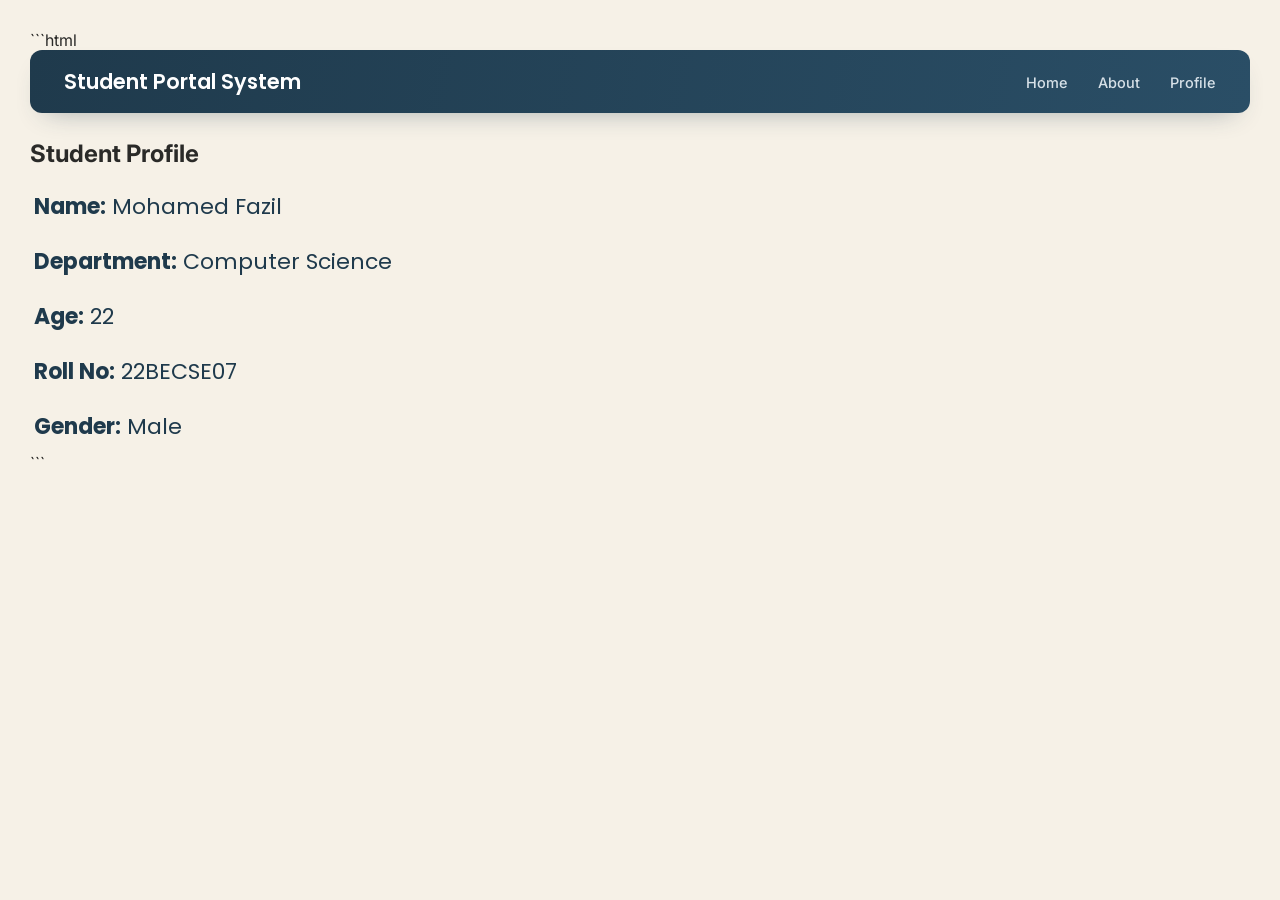
==== profile.html @ d8080666 "added files" ====
```html
<!DOCTYPE html>
<html lang="en">
<head>
    <meta charset="UTF-8">
    <meta name="viewport" content="width=device-width, initial-scale=1.0">
    <title>Profile</title>
    <link rel="stylesheet" href="index.css">
</head>

<body>

<nav>
    <p class="logo">Student Portal System</p>

    <ul>
        <li><a href="index.html">Home</a></li>
        <li><a href="about.html">About</a></li>
        <li><a href="profile.html">Profile</a></li>
    </ul>
</nav>

<section class="profile-page">

    <h1>Student Profile</h1>

    <p><strong>Name:</strong> Mohamed Fazil</p>
    <p><strong>Department:</strong> Computer Science</p>
    <p><strong>Age:</strong> 22</p>
    <p><strong>Roll No:</strong> 22BECSE07</p>
    <p><strong>Gender:</strong> Male</p>

</section>

</body>
</html>
```
---- index.css ----
/* ================================
   Fonts
   ================================ */
@import url('https://fonts.googleapis.com/css2?family=Poppins:wght@500;600;700&family=Inter:wght@400;500;600&display=swap');

/* ================================
   Base
   ================================ */
*{
    box-sizing: border-box;
}

body{
    margin: 0;
    padding: 30px;
    background: #F6F1E7;
    font-family: 'Inter', sans-serif;
    color: #2A2A28;
}

p{
    font-size: 22px;
    margin-bottom: 10px;
    margin-left: 4px;
    font-family: 'Poppins', sans-serif;
    color: #1F3A4C;
}

div p{
    color: #1F3A4C;
    font-size: 20px;
    margin-top: 0px;
    padding: 0px;
}

span{
    display: inline-block;
    font-size: 15px;
    padding-top: 10px;
    padding-bottom: 10px;
    color: #786F5E;
}

/* ================================
   Nav bar
   ================================ */
nav{
    display: flex;
    justify-content: space-between;
    align-items: center;
    width: 100%;
    padding: 16px 34px;
    margin: 0px 0px 26px 0px;
    background: linear-gradient(100deg, #1F3A4C, #2A4E66);
    border-radius: 12px;
    box-shadow: 0 12px 28px -16px rgba(31,58,76,0.45);
}

.logo{
    margin: 0px;
    display: flex;
    align-items: center;
    font-size: 130%;
    font-family: 'Poppins', sans-serif;
    font-weight: 600;
    color: #ffffff;
}

nav ul{
    display: flex;
    gap: 30px;
    list-style: none;
    justify-content: flex-end;
    padding: 0px;
    margin: 0px;
    background: transparent;
}

li>a{
    text-decoration: none;
    color: #D7E1E8;
    font-size: 14.5px;
    font-weight: 500;
    position: relative;
    padding-bottom: 4px;
    transition: color 0.25s ease;
}

/* animated underline on hover */
li>a::after{
    content: "";
    position: absolute;
    left: 0;
    bottom: 0;
    width: 0%;
    height: 2px;
    background: #3F8F6D;
    transition: width 0.3s ease;
}

li>a:hover{
    color: #ffffff;
}

li>a:hover::after{
    width: 100%;
}

/* ================================
   Layout
   ================================ */
.main-box{
    display: flex;
    align-items: flex-start;
    justify-content: space-between;
    gap: 50px;
    margin-top: 20px;
    flex-wrap: wrap;
}

.Left-box{
    border: none;
    border-radius: 14px;
    margin: 0px;
    width: 560px;
    max-width: 100%;
    background-color: #ffffff;
    text-align: left;
    box-shadow: 0 14px 34px -20px rgba(31,58,76,0.35);
    overflow: hidden;
    transition: box-shadow 0.3s ease, transform 0.3s ease;
}

.Left-box:hover{
    transform: translateY(-3px);
    box-shadow: 0 0 0 1.5px #3F8F6D, 0 18px 36px -16px rgba(63,143,109,0.4);
}

.Right-box{
    border: none;
    border-radius: 14px;
    margin: 0px;
    width: 380px;
    max-width: 100%;
    background-color: #ffffff;
    text-align: left;
    box-shadow: 0 14px 34px -20px rgba(31,58,76,0.35);
    overflow: hidden;
    transition: box-shadow 0.3s ease, transform 0.3s ease;
}

.Right-box:hover{
    transform: translateY(-3px);
    box-shadow: 0 0 0 1.5px #3B6EA5, 0 18px 36px -16px rgba(59,110,165,0.4);
}

.Section{
    padding: 22px 26px 26px;
}

.Section span{
    font-family: 'Poppins', sans-serif;
    font-weight: 600;
    font-size: 14px;
    color: #1F3A4C;
    padding-top: 0px;
}

/* ================================
   Form title bar
   ================================ */
form{
    margin-top: 0px;
    font-size: 21px;
    background-color: #ffffff;
    margin-left: 0px;
}

form > p{
    margin: 0px;
    background: linear-gradient(100deg, #1F3A4C, #2A4E66);
    color: #ffffff;
    text-align: left;
    padding: 16px 26px;
    font-size: 17px;
    font-family: 'Poppins', sans-serif;
    font-weight: 600;
}

/* ================================
   Table + alternating row colors
   ================================ */
table{
    width: 100%;
    border-collapse: collapse;
    margin: 0px;
    padding: 0px;
    text-align: left;
    font-size: 14px;
}

th{
    background-color: #EFF3EE;
    color: #1F3A4C;
    font-family: 'Poppins', sans-serif;
    font-weight: 600;
    font-size: 12px;
    text-transform: uppercase;
    letter-spacing: 0.04em;
    padding: 14px 12px;
    text-align: left;
    border-bottom: 2px solid #E4DDC9;
}

th:nth-child(1), td:nth-child(1),
th:nth-child(4), td:nth-child(4){
    text-align: center;
}

td{
    padding: 12px;
    border-bottom: 1px solid #EFEAE0;
}

tr:nth-child(even) td {
    background-color: white;
}

tr:nth-child(odd) td {
    background-color: #FBF8F1;
}

/* highlight the row you're pointing at */
tbody tr{
    transition: background-color 0.2s ease;
}

tbody tr:hover td{
    background-color: #EAF3EE;
}

/* ================================
   Form fields
   ================================ */
label{
    display: inline-block;
    font-size: 13px;
    font-weight: 600;
    color: #1F3A4C;
    margin-bottom: 4px;
    font-family: 'Poppins', sans-serif;
}

#name, #RollNo {
    width: 220px;
    height: 14px;
    font-size: 14.5px;
    font-family: 'Inter', sans-serif;
    padding: 10px 12px;
    border-radius: 8px;
    border: 1.5px solid #E4DDC9;
    background: #FBF8F1;
    transition: border-color 0.2s ease, box-shadow 0.2s ease, background 0.2s ease;
}

#name:focus, #RollNo:focus {
    outline: none;
    border-color: #3B6EA5;
    background: #ffffff;
    box-shadow: 0 0 0 3px rgba(59,110,165,0.18);
}

#Dep {
    width: 240px;
    height: 38px;
    font-size: 14px;
    font-family: 'Inter', sans-serif;
    border-radius: 8px;
    border: 1.5px solid #E4DDC9;
    background: #FBF8F1;
    padding: 0px 10px;
    transition: border-color 0.2s ease, box-shadow 0.2s ease;
}

#Dep:focus {
    outline: none;
    border-color: #3B6EA5;
    box-shadow: 0 0 0 3px rgba(59,110,165,0.18);
}

/* range slider */
#Age {
    width: 170px;
    height: 5px;
    vertical-align: middle;
    accent-color: #3F8F6D;
}

#ageshow {
    display: inline-block;
    vertical-align: middle;
    margin-left: 8px;
    padding: 4px 12px;
    background: #EFF3EE;
    border: 1px solid #E4DDC9;
    border-radius: 999px;
    font-family: 'Poppins', sans-serif;
    font-weight: 600;
    font-size: 12px;
    color: #1F3A4C;
    transition: background 0.2s ease, transform 0.15s ease;
}

/* radio group */
input[type="radio"]{
    accent-color: #3B6EA5;
    margin-left: 6px;
    margin-right: 4px;
    cursor: pointer;
}

input[type="radio"]:first-of-type{
    margin-left: 0px;
}

/* ================================
   Buttons — Save / Update / Delete
   ================================ */
.submit, .update, .delete{
    color: white;
    font-family: 'Poppins', sans-serif;
    font-weight: 600;
    font-size: 13px;
    letter-spacing: 0.02em;
    border: none;
    border-radius: 999px;
    padding: 11px 24px;
    cursor: pointer;
    margin-right: 10px;
    margin-top: 6px;
    transition: transform 0.18s ease, box-shadow 0.2s ease, background 0.25s ease;
}

.submit{
    background-color: #3F8F6D;
    box-shadow: 0 8px 18px -9px rgba(63,143,109,0.7);
}
.submit:hover{
    background-color: #5CAE8A;
    transform: translateY(-2px);
    box-shadow: 0 10px 22px -8px rgba(63,143,109,0.75);
}

.update{
    background-color: #3B6EA5;
    box-shadow: 0 8px 18px -9px rgba(59,110,165,0.65);
}
.update:hover{
    background-color: #5C8BC0;
    transform: translateY(-2px);
    box-shadow: 0 10px 22px -8px rgba(59,110,165,0.7);
}

.delete{
    background-color: #C1653D;
    box-shadow: 0 8px 18px -9px rgba(193,101,61,0.65);
}
.delete:hover{
    background-color: #D68259;
    transform: translateY(-2px);
    box-shadow: 0 10px 22px -8px rgba(193,101,61,0.7);
}

.submit:active, .update:active, .delete:active{
    transform: translateY(0px);
}

/* respect users who prefer less motion */
@media (prefers-reduced-motion: reduce){
    *{
        transition: none !important;
        animation: none !important;
    }
}
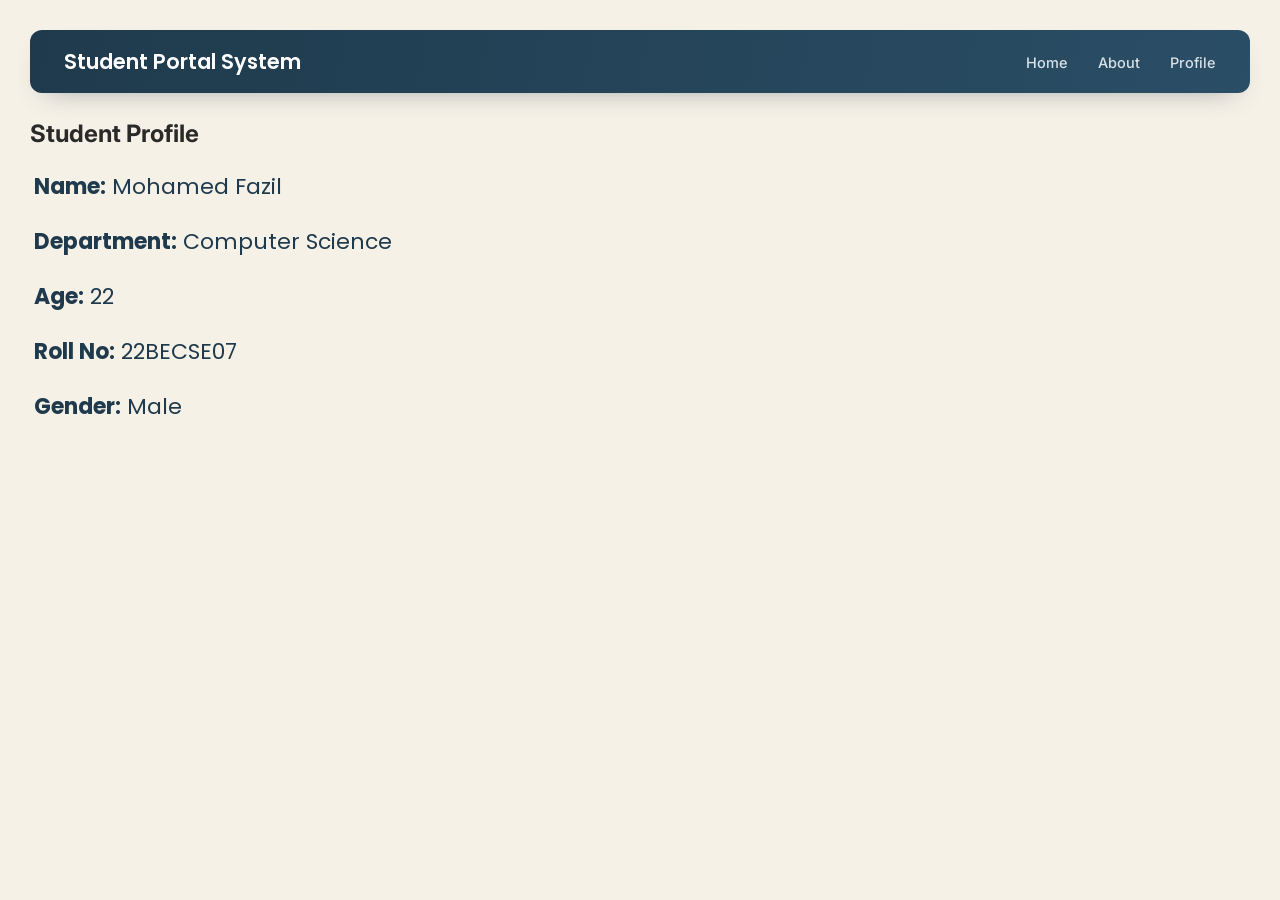
==== commit f8b9e042: "changes" ====
--- a/profile.html
+++ b/profile.html
@@ -1,4 +1,4 @@
-```html
+
 <!DOCTYPE html>
 <html lang="en">
 <head>
@@ -34,4 +34,4 @@
 
 </body>
 </html>
-```
+
